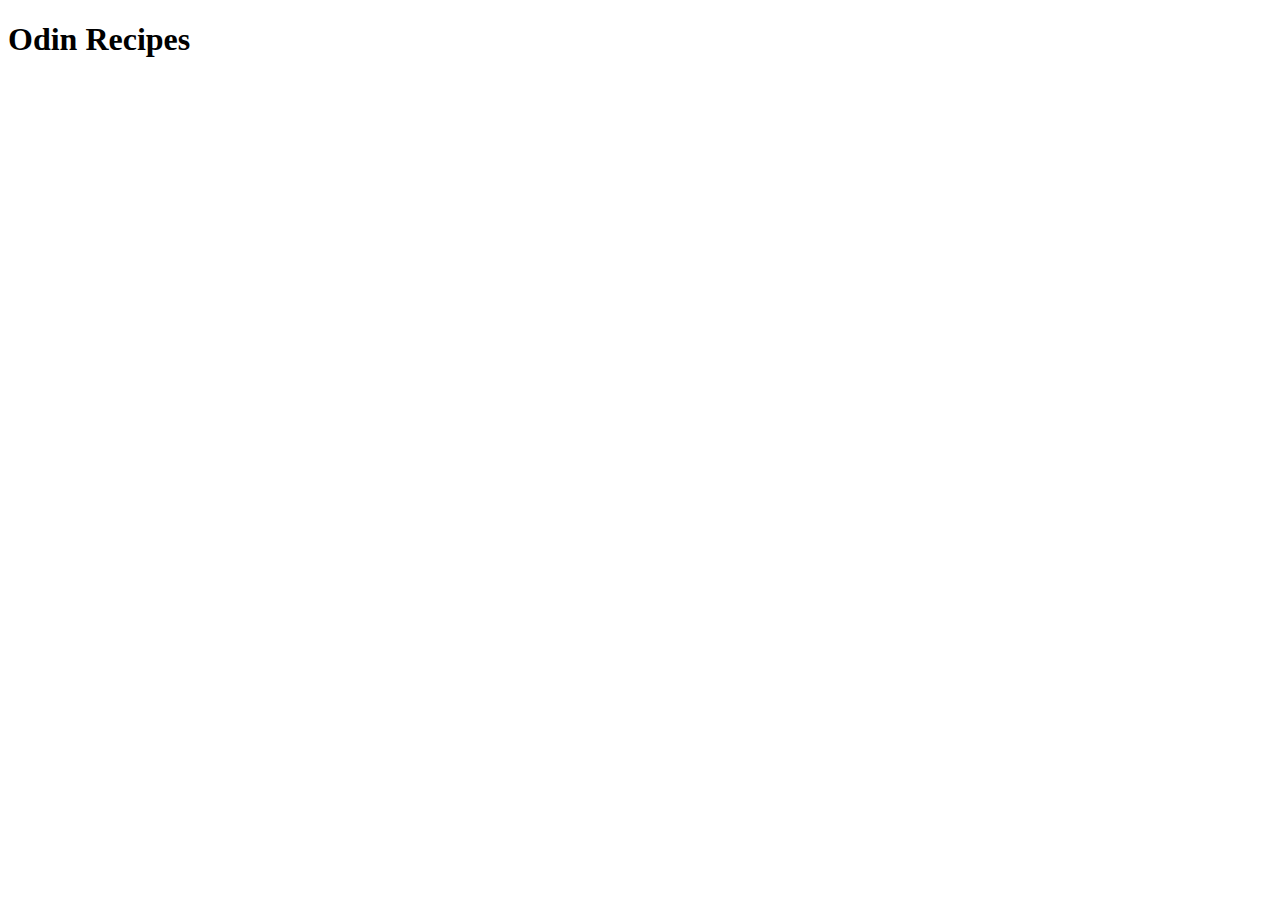
==== index.html @ 410729f2 "Added a new index.html and a new recipes folder to start the odin-recipes project" ====
<!DOCTYPE html>
<html lang="en">
<head>
    <meta charset="UTF-8">
    <meta name="viewport" content="width=device-width, initial-scale=1.0">
    <title>Document</title>
</head>
<body>

    <h1><strong>Odin Recipes</strong></h1>
    
</body>
</html>
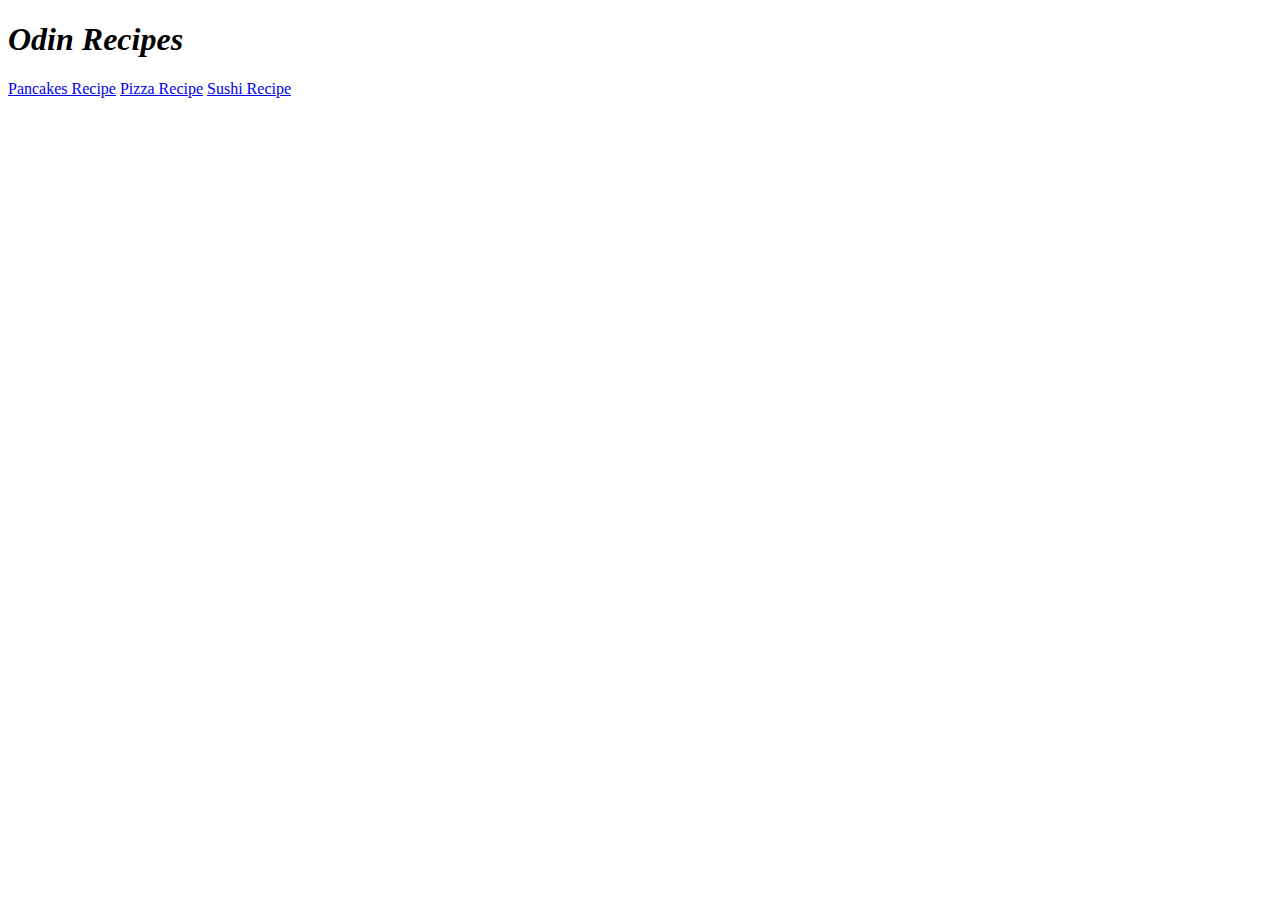
==== commit 62541ca0: "feat: Added new content and img to index.html, pancakes.html, pizza.html and sushi.html" ====
--- a/index.html
+++ b/index.html
@@ -3,11 +3,14 @@
 <head>
     <meta charset="UTF-8">
     <meta name="viewport" content="width=device-width, initial-scale=1.0">
-    <title>Document</title>
+    <title>Odin Recipes</title>
 </head>
 <body>
 
-    <h1><strong>Odin Recipes</strong></h1>
+    <h1><em>Odin Recipes</em></h1>
+    <a href="recipes/pancakes.html">Pancakes Recipe</a>
+    <a href="recipes/pizza.html">Pizza Recipe</a>
+    <a href="recipes/sushi.html">Sushi Recipe</a>
     
 </body>
 </html>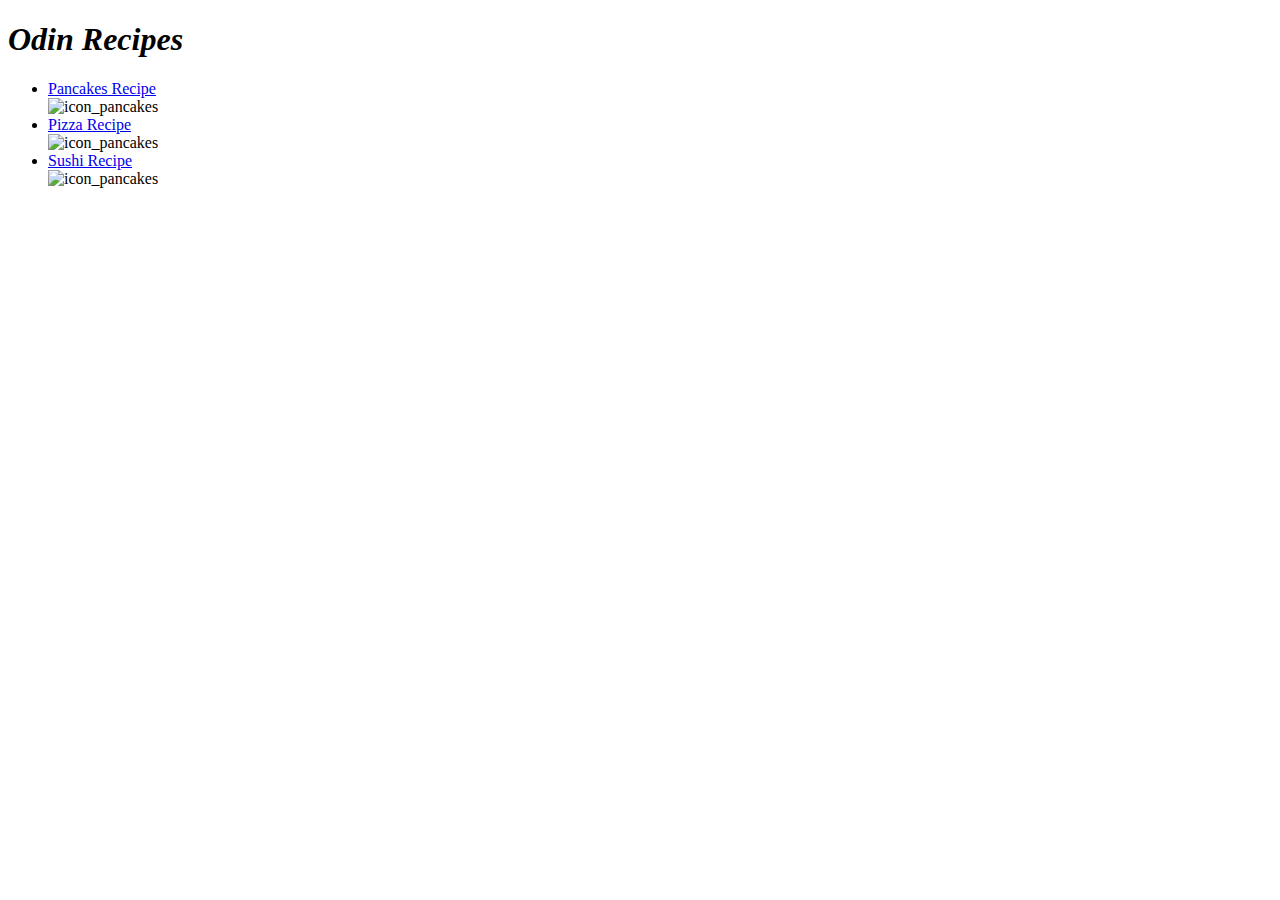
==== commit 9438f302: "feat: The remaining content was added to pancakes.html, pizza.html, and sushi.html. The index.html w" ====
--- a/index.html
+++ b/index.html
@@ -8,9 +8,16 @@
 <body>
 
     <h1><em>Odin Recipes</em></h1>
-    <a href="recipes/pancakes.html">Pancakes Recipe</a>
-    <a href="recipes/pizza.html">Pizza Recipe</a>
-    <a href="recipes/sushi.html">Sushi Recipe</a>
+
+    <ul>
+        <li><a href="recipes/pancakes.html">Pancakes Recipe</a></li>
+        <img src="https://th.bing.com/th/id/R.a09191bd96d330bb77edb823a9429af5?rik=uWUUjCueAQUSdA&pid=ImgRaw&r=0&sres=1&sresct=1" alt="icon_pancakes" width="150">
+        <li><a href="recipes/pizza.html">Pizza Recipe</a></li>
+        <img src="https://th.bing.com/th/id/OIP.o7zjWnSRe6vyheuQhorpjQAAAA?w=360&h=303&rs=1&pid=ImgDetMain" alt="icon_pancakes" width="150">
+        <li><a href="recipes/sushi.html">Sushi Recipe</a></li>
+        <img src="https://preview.redd.it/tcxo30dzdf481.jpg?auto=webp&s=5c1c8e24fd3b218ddf1b3ce865ecee1ee04b3061" alt="icon_pancakes" width="150">
+      </ul>
+    
     
 </body>
 </html>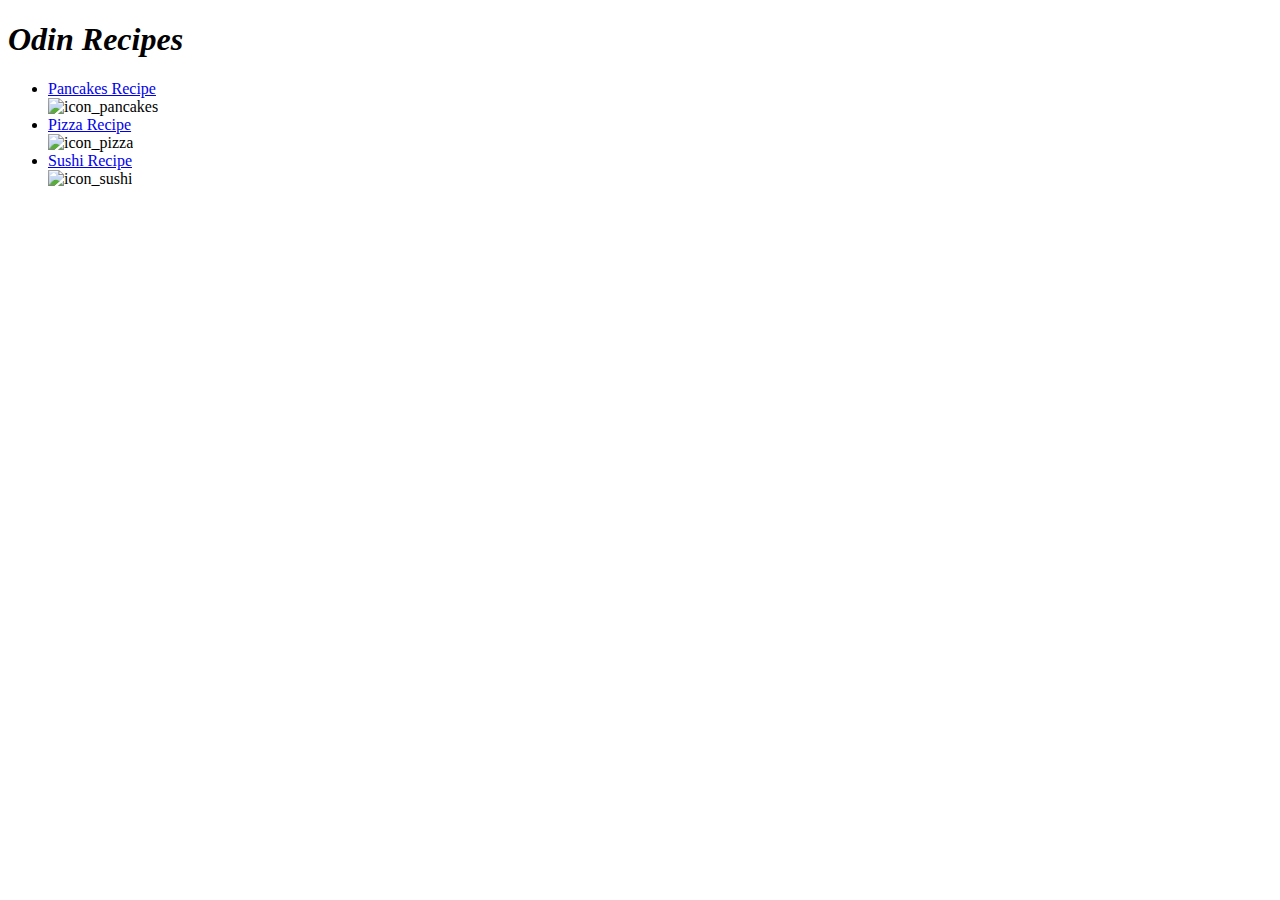
==== commit 300edd9b: "feat: the README.md was finished and some details of the alts of the imgs were adjusted in the index" ====
--- a/index.html
+++ b/index.html
@@ -13,9 +13,9 @@
         <li><a href="recipes/pancakes.html">Pancakes Recipe</a></li>
         <img src="https://th.bing.com/th/id/R.a09191bd96d330bb77edb823a9429af5?rik=uWUUjCueAQUSdA&pid=ImgRaw&r=0&sres=1&sresct=1" alt="icon_pancakes" width="150">
         <li><a href="recipes/pizza.html">Pizza Recipe</a></li>
-        <img src="https://th.bing.com/th/id/OIP.o7zjWnSRe6vyheuQhorpjQAAAA?w=360&h=303&rs=1&pid=ImgDetMain" alt="icon_pancakes" width="150">
+        <img src="https://th.bing.com/th/id/OIP.o7zjWnSRe6vyheuQhorpjQAAAA?w=360&h=303&rs=1&pid=ImgDetMain" alt="icon_pizza" width="150">
         <li><a href="recipes/sushi.html">Sushi Recipe</a></li>
-        <img src="https://preview.redd.it/tcxo30dzdf481.jpg?auto=webp&s=5c1c8e24fd3b218ddf1b3ce865ecee1ee04b3061" alt="icon_pancakes" width="150">
+        <img src="https://preview.redd.it/tcxo30dzdf481.jpg?auto=webp&s=5c1c8e24fd3b218ddf1b3ce865ecee1ee04b3061" alt="icon_sushi" width="150">
       </ul>
     
     
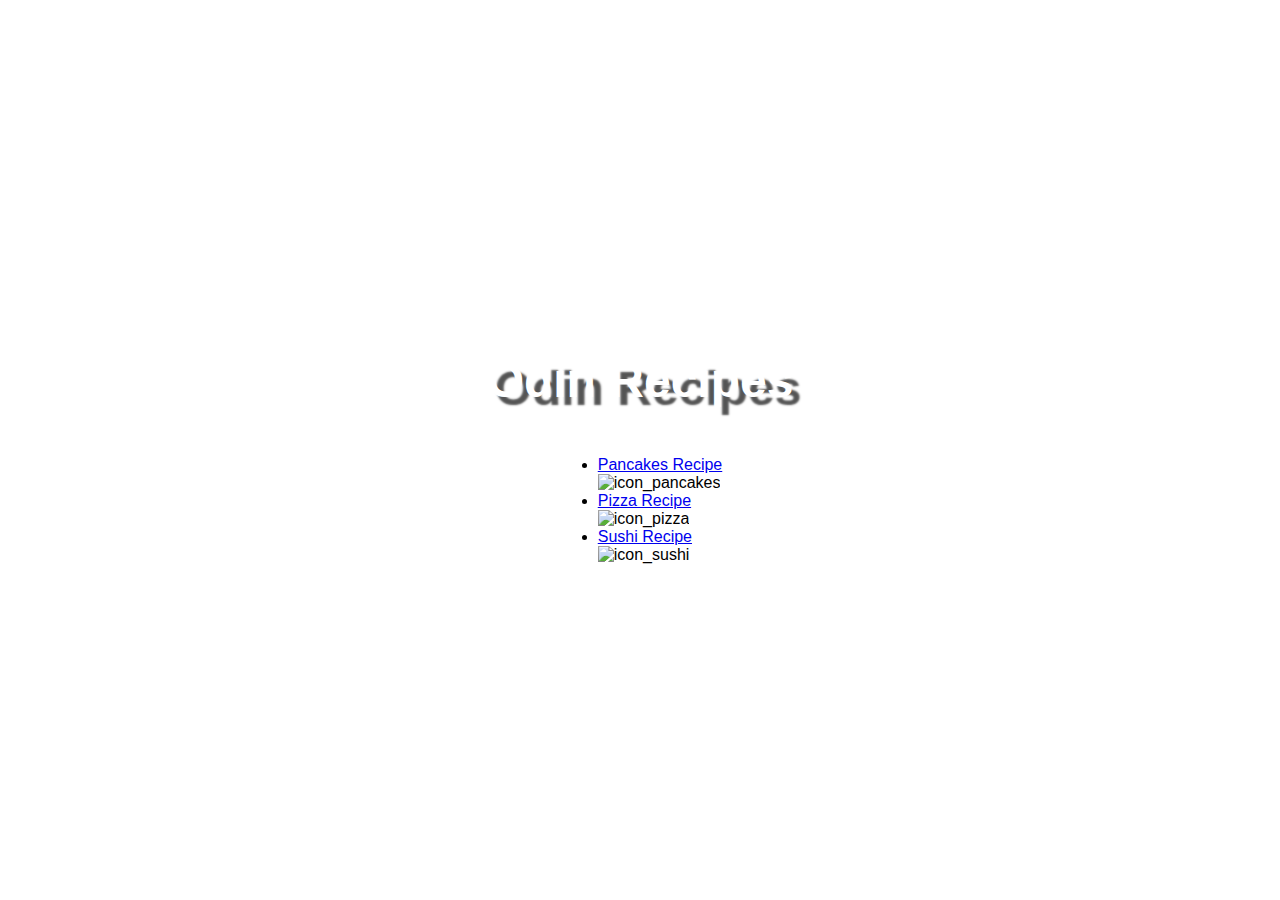
==== commit a7218e40: "feat: A folder was added for the styles and the styles were started." ====
--- a/index.html
+++ b/index.html
@@ -3,21 +3,32 @@
 <head>
     <meta charset="UTF-8">
     <meta name="viewport" content="width=device-width, initial-scale=1.0">
+    <link rel="stylesheet" href="styles.css/index.css">
     <title>Odin Recipes</title>
 </head>
 <body>
 
-    <h1><em>Odin Recipes</em></h1>
+    <main class="main">
 
-    <ul>
-        <li><a href="recipes/pancakes.html">Pancakes Recipe</a></li>
-        <img src="https://th.bing.com/th/id/R.a09191bd96d330bb77edb823a9429af5?rik=uWUUjCueAQUSdA&pid=ImgRaw&r=0&sres=1&sresct=1" alt="icon_pancakes" width="150">
-        <li><a href="recipes/pizza.html">Pizza Recipe</a></li>
-        <img src="https://th.bing.com/th/id/OIP.o7zjWnSRe6vyheuQhorpjQAAAA?w=360&h=303&rs=1&pid=ImgDetMain" alt="icon_pizza" width="150">
-        <li><a href="recipes/sushi.html">Sushi Recipe</a></li>
-        <img src="https://preview.redd.it/tcxo30dzdf481.jpg?auto=webp&s=5c1c8e24fd3b218ddf1b3ce865ecee1ee04b3061" alt="icon_sushi" width="150">
-      </ul>
+        <header class="header">
+            <h1>Odin Recipes</h1>
+        </header>
+
+        <div class="lists">
+
+            <ul class="ul">
+                <li class="li"><a href="recipes/pancakes.html">Pancakes Recipe</a></li>
+                <img src="https://th.bing.com/th/id/R.42ae2bfa691dd1240284a939687fe46b?rik=2Y4er3265hV5sg&pid=ImgRaw&r=0" alt="icon_pancakes" width="150">
+                <li class="li"><a href="recipes/pizza.html">Pizza Recipe</a></li>
+                <img src="https://th.bing.com/th/id/OIP.o7zjWnSRe6vyheuQhorpjQAAAA?w=360&h=303&rs=1&pid=ImgDetMain" alt="icon_pizza" width="150">
+                <li class="li"><a href="recipes/sushi.html">Sushi Recipe</a></li>
+                <img src="https://preview.redd.it/tcxo30dzdf481.jpg?auto=webp&s=5c1c8e24fd3b218ddf1b3ce865ecee1ee04b3061" alt="icon_sushi" width="150">
+            </ul>
     
+        </div>
+
+    </main>
+       
     
 </body>
 </html>--- a/styles.css/index.css
+++ b/styles.css/index.css
@@ -0,0 +1,31 @@
+body{
+    margin: 0;
+    padding: 0;
+    font-family: 'Red Hat Display', sans-serif;
+}
+
+.main{
+    width: 100%;
+    height: 100vh;
+    display: flex;
+    flex-direction: column;
+    align-items: center;
+    justify-content: center;
+    background: url(https://www.wallpapertip.com/wmimgs/24-249670_high-resolution-wooden-background-hd.jpg) fixed no-repeat;
+    background-repeat: no-repeat;
+    background-size: cover;
+}
+
+.header{
+    display: flex;
+    flex-direction: row;
+    justify-content: center;
+    align-items: center;
+    text-align: center;
+}
+
+.header h1{
+    font-size: 3rem;
+    color: white;
+    text-shadow: 8px 8px 2px rgba(0, 0, 0, 0.671);
+}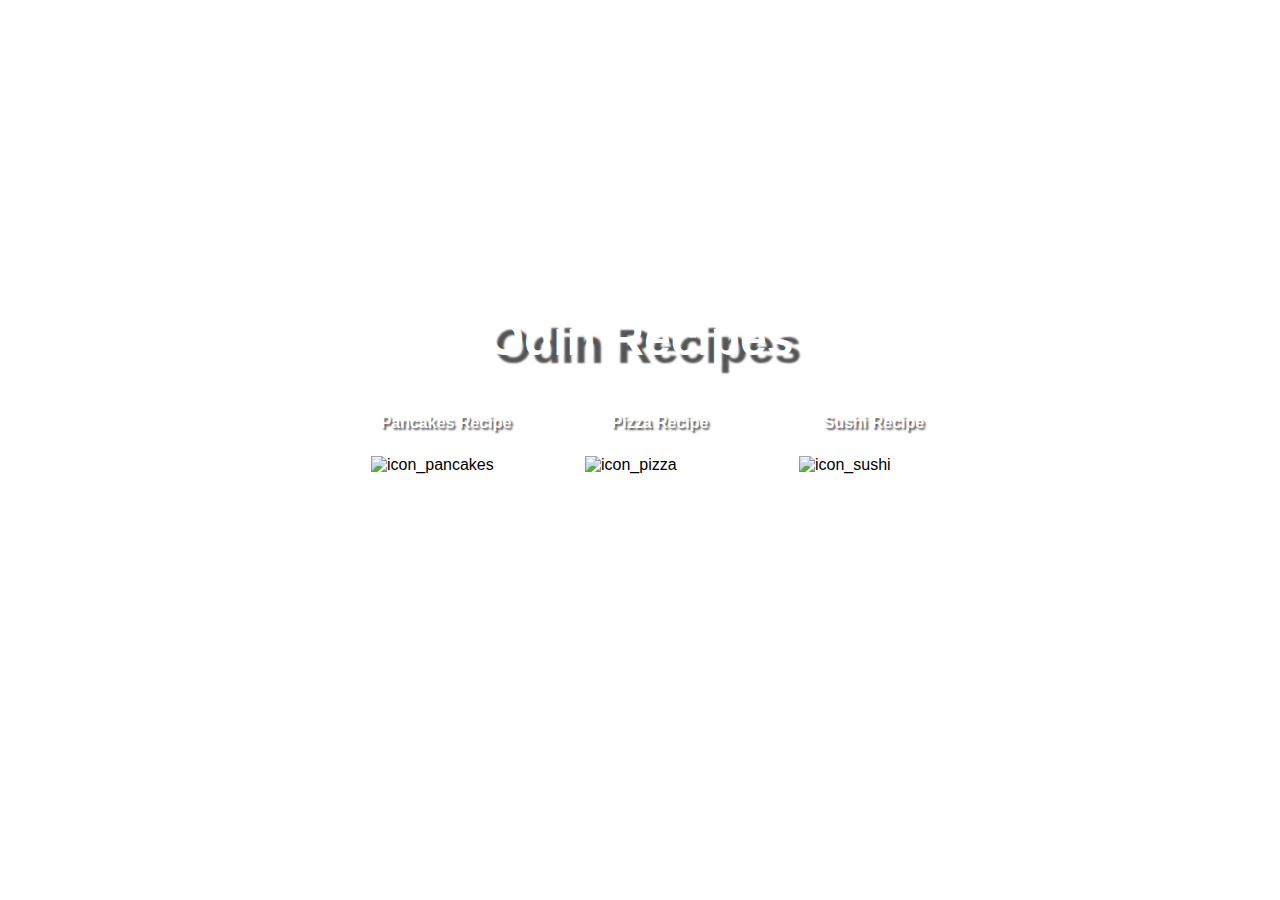
==== commit c94bdcaa: "docs: changes to index.html styles" ====
--- a/index.html
+++ b/index.html
@@ -17,12 +17,22 @@
         <div class="lists">
 
             <ul class="ul">
-                <li class="li"><a href="recipes/pancakes.html">Pancakes Recipe</a></li>
-                <img src="https://th.bing.com/th/id/R.42ae2bfa691dd1240284a939687fe46b?rik=2Y4er3265hV5sg&pid=ImgRaw&r=0" alt="icon_pancakes" width="150">
-                <li class="li"><a href="recipes/pizza.html">Pizza Recipe</a></li>
-                <img src="https://th.bing.com/th/id/OIP.o7zjWnSRe6vyheuQhorpjQAAAA?w=360&h=303&rs=1&pid=ImgDetMain" alt="icon_pizza" width="150">
-                <li class="li"><a href="recipes/sushi.html">Sushi Recipe</a></li>
-                <img src="https://preview.redd.it/tcxo30dzdf481.jpg?auto=webp&s=5c1c8e24fd3b218ddf1b3ce865ecee1ee04b3061" alt="icon_sushi" width="150">
+
+                <li class="li">
+                    <a href="recipes/pancakes.html">Pancakes Recipe</a>
+                    <img src="https://th.bing.com/th/id/R.42ae2bfa691dd1240284a939687fe46b?rik=2Y4er3265hV5sg&pid=ImgRaw&r=0" alt="icon_pancakes" width="150" height="150">
+                </li>
+                
+                <li class="li">
+                    <a href="recipes/pizza.html">Pizza Recipe</a>
+                    <img src="https://th.bing.com/th/id/OIP.o7zjWnSRe6vyheuQhorpjQAAAA?w=360&h=303&rs=1&pid=ImgDetMain" alt="icon_pizza" width="150" height="150">
+                </li>
+                
+                <li class="li">
+                    <a href="recipes/sushi.html">Sushi Recipe</a>
+                    <img src="https://preview.redd.it/tcxo30dzdf481.jpg?auto=webp&s=5c1c8e24fd3b218ddf1b3ce865ecee1ee04b3061" alt="icon_sushi" width="150" height="150">
+                </li>
+                
             </ul>
     
         </div>
--- a/styles.css/index.css
+++ b/styles.css/index.css
@@ -28,4 +28,37 @@
     font-size: 3rem;
     color: white;
     text-shadow: 8px 8px 2px rgba(0, 0, 0, 0.671);
+}
+
+.lists{
+    
+}
+
+.ul{
+    display: flex;
+    justify-content: center;
+    flex-direction: row;
+    align-items: center;
+    gap: 4rem;
+}
+
+.li{
+    display: flex;
+    display: flex;
+    flex-direction: column;
+    align-items: center;
+    justify-content: center;
+    flex-wrap: nowrap;
+}
+
+li a{
+    margin-bottom: 1.5rem;
+    text-decoration: none;
+    color: white;
+    font-weight: 600;
+    text-shadow: 2px 2px 2px rgba(0, 0, 0, 0.671);
+}
+
+li img{
+    border: 1px black;
 }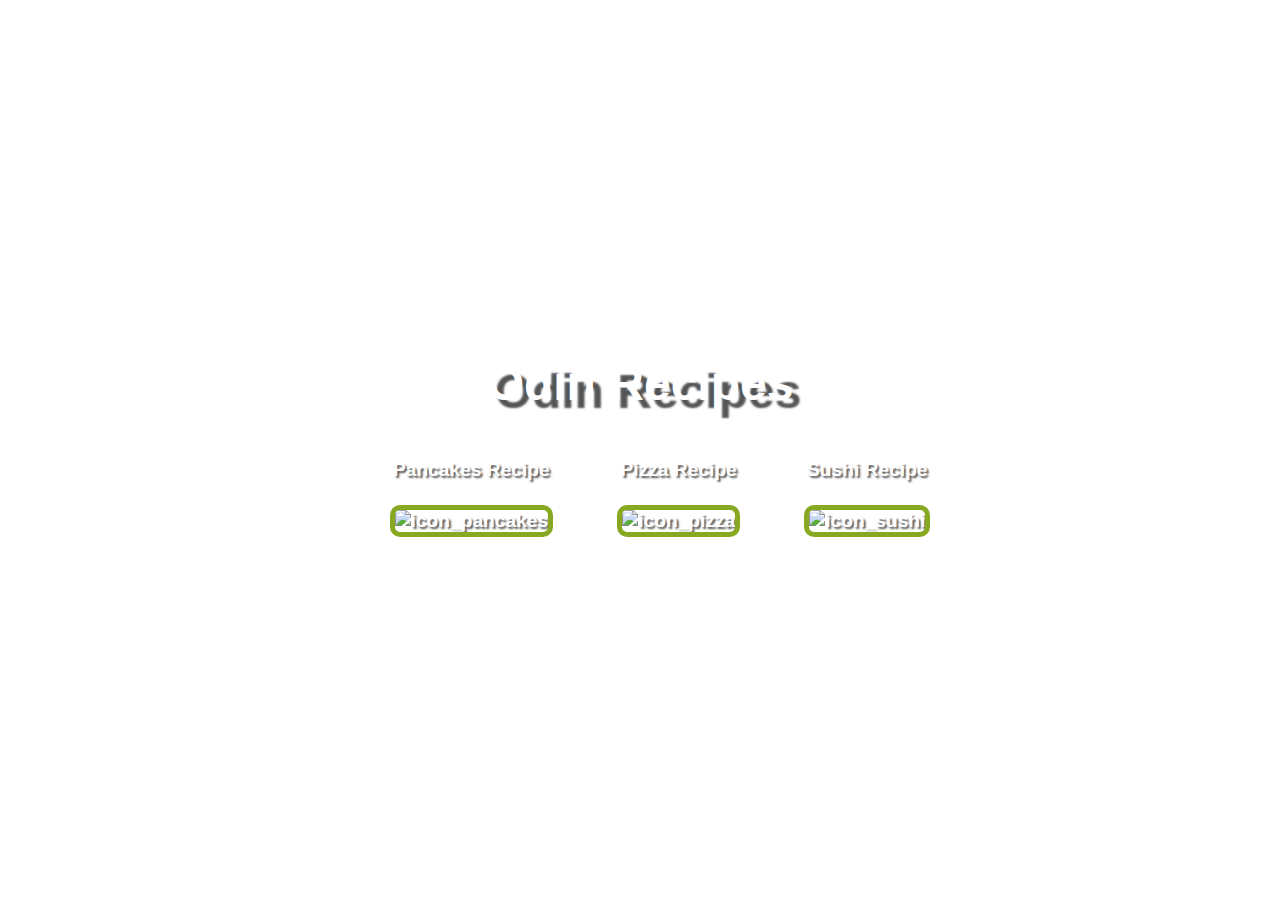
==== commit da428118: "style:Finalized the styles of the index.html." ====
--- a/index.html
+++ b/index.html
@@ -20,17 +20,17 @@
 
                 <li class="li">
                     <a href="recipes/pancakes.html">Pancakes Recipe</a>
-                    <img src="https://th.bing.com/th/id/R.42ae2bfa691dd1240284a939687fe46b?rik=2Y4er3265hV5sg&pid=ImgRaw&r=0" alt="icon_pancakes" width="150" height="150">
+                    <a href="recipes/pancakes.html"><img src="https://th.bing.com/th/id/R.42ae2bfa691dd1240284a939687fe46b?rik=2Y4er3265hV5sg&pid=ImgRaw&r=0" alt="icon_pancakes" width="200" height="200"></a>
                 </li>
                 
                 <li class="li">
                     <a href="recipes/pizza.html">Pizza Recipe</a>
-                    <img src="https://th.bing.com/th/id/OIP.o7zjWnSRe6vyheuQhorpjQAAAA?w=360&h=303&rs=1&pid=ImgDetMain" alt="icon_pizza" width="150" height="150">
+                    <a href="recipes/pizza.html"><img src="https://th.bing.com/th/id/OIP.o7zjWnSRe6vyheuQhorpjQAAAA?w=360&h=303&rs=1&pid=ImgDetMain" alt="icon_pizza" width="200" height="200"></a>
                 </li>
                 
                 <li class="li">
                     <a href="recipes/sushi.html">Sushi Recipe</a>
-                    <img src="https://preview.redd.it/tcxo30dzdf481.jpg?auto=webp&s=5c1c8e24fd3b218ddf1b3ce865ecee1ee04b3061" alt="icon_sushi" width="150" height="150">
+                    <a href=""><img src="https://preview.redd.it/tcxo30dzdf481.jpg?auto=webp&s=5c1c8e24fd3b218ddf1b3ce865ecee1ee04b3061" alt="icon_sushi" width="200" height="200"></a>
                 </li>
                 
             </ul>
--- a/styles.css/index.css
+++ b/styles.css/index.css
@@ -30,10 +30,6 @@
     text-shadow: 8px 8px 2px rgba(0, 0, 0, 0.671);
 }
 
-.lists{
-    
-}
-
 .ul{
     display: flex;
     justify-content: center;
@@ -55,10 +51,12 @@
     margin-bottom: 1.5rem;
     text-decoration: none;
     color: white;
+    font-size: 1.2rem;
     font-weight: 600;
     text-shadow: 2px 2px 2px rgba(0, 0, 0, 0.671);
 }
 
 li img{
-    border: 1px black;
+    border: 5px solid #87A922;
+    border-radius: 10px;
 }